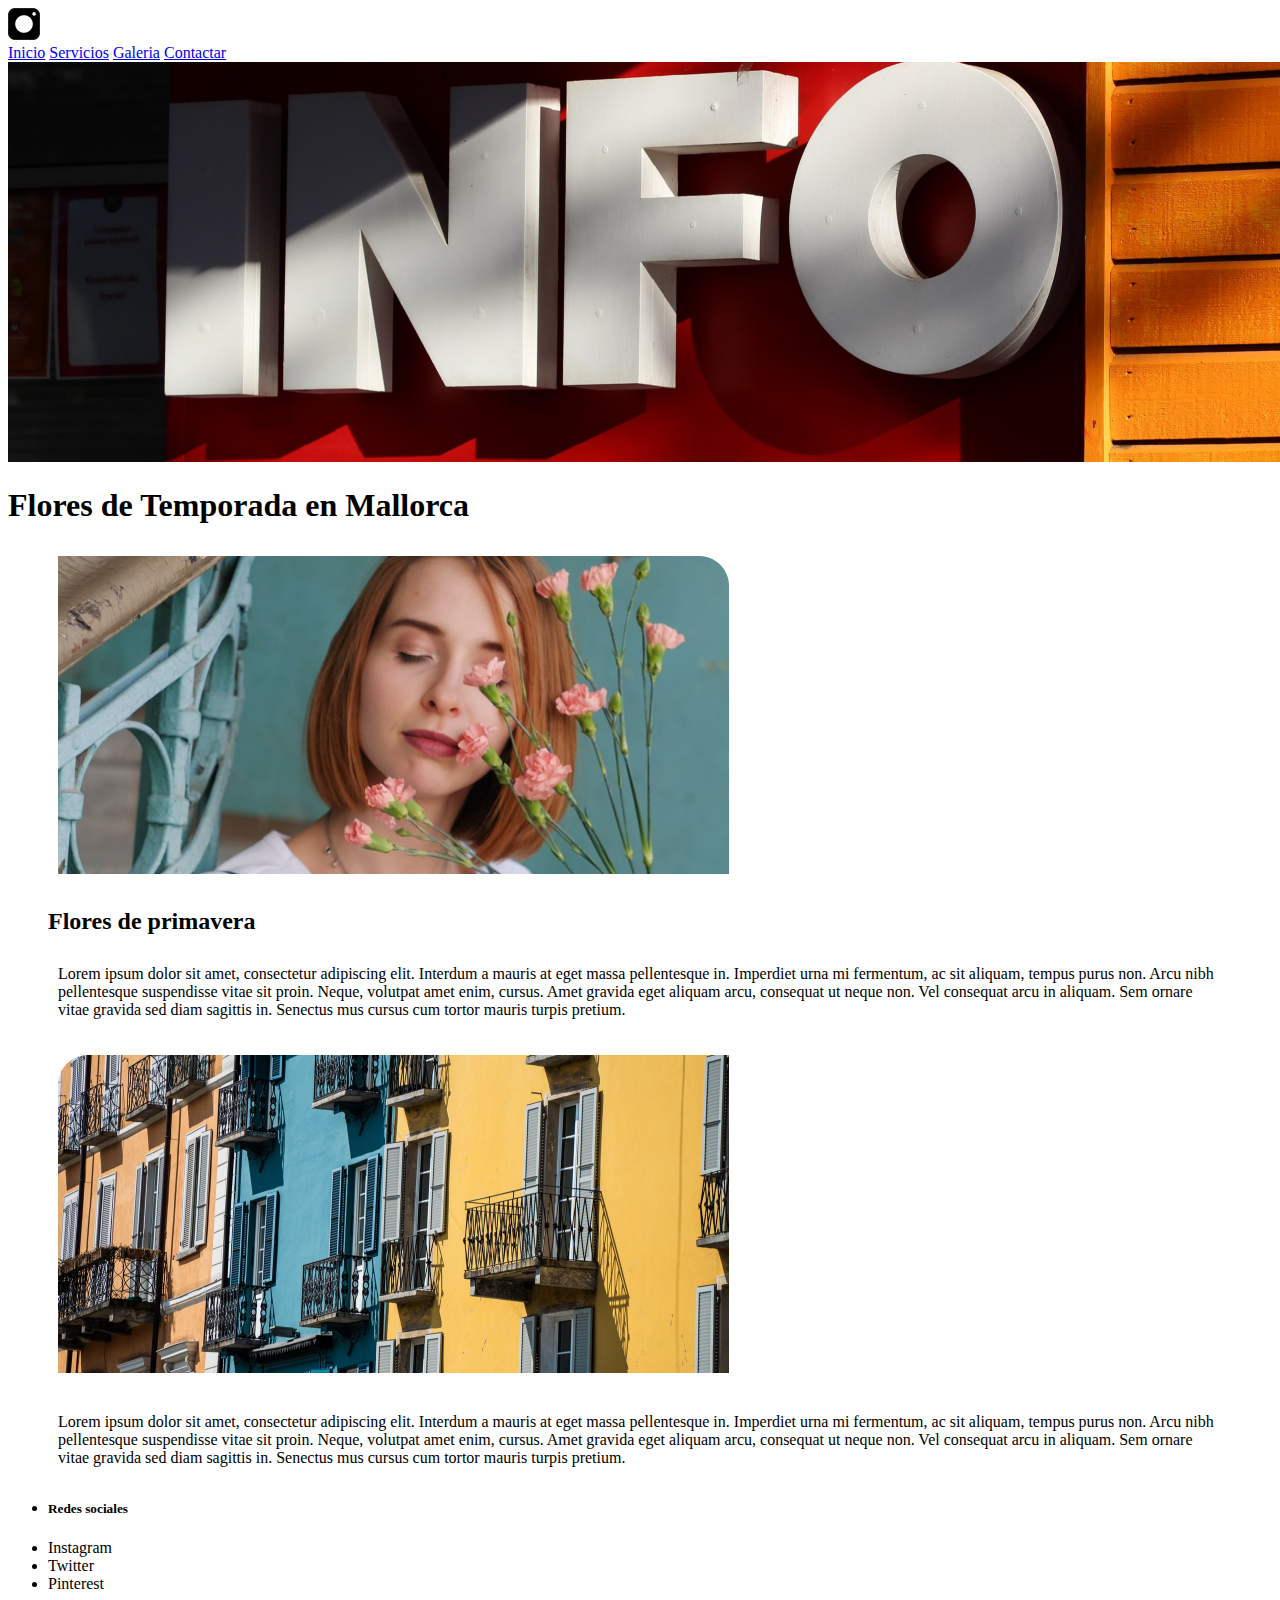
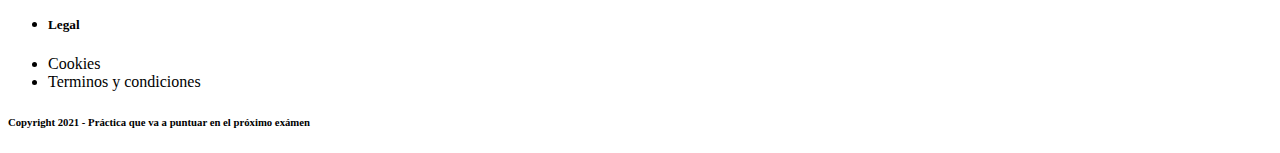
==== index.html @ 8e93cb50 "Final de estructura HTML" ====
<!DOCTYPE html>
<html lang="en">
<head>
    <meta charset="UTF-8">
    <meta http-equiv="X-UA-Compatible" content="IE=edge">
    <meta name="viewport" content="width=device-width, initial-scale=1.0">
    <title>Flores de Temporada en Mallorca</title>
    <link rel="stylesheet" href="css/estilos.css">
</head>
<body>
    <header>
        <img src="img/Vector.jpg" alt="logo Instagram">
        <nav>
        <a href="index.html">Inicio</a>
        <a href="servicios.html">Servicios</a>
        <a href="galeria.html">Galeria</a>
        <a href="contactar.html">Contactar</a>
    </nav>
        <img src="img/banner_inicio.jpg" alt="banner">
    </header>
    <main>
        <h1>Flores de Temporada en Mallorca</h1>
        <article>
            <figure>
                <img src="img/mujer_flores.jpg" alt="mujer_flores">
                <figcaption><h2>Flores de primavera</h2>
                    <p>Lorem ipsum dolor sit amet, consectetur adipiscing elit. Interdum a mauris at eget massa pellentesque in. Imperdiet urna mi fermentum, ac sit aliquam, tempus purus non. Arcu nibh pellentesque suspendisse vitae sit proin. Neque, volutpat amet enim, cursus.
                        Amet gravida eget aliquam arcu, consequat ut neque non. Vel consequat arcu in aliquam. Sem ornare vitae gravida sed diam sagittis in. Senectus mus cursus cum tortor mauris turpis pretium. </p></figcaption>
            </figure>    
    </article>
    <article>
        <figure>
        <img src="img/fachada.jpg" alt="fachada">
        <figcaption>
            <p>Lorem ipsum dolor sit amet, consectetur adipiscing elit. Interdum a mauris at eget massa pellentesque in. Imperdiet urna mi fermentum, ac sit aliquam, tempus purus non. Arcu nibh pellentesque suspendisse vitae sit proin. Neque, volutpat amet enim, cursus.
                Amet gravida eget aliquam arcu, consequat ut neque non. Vel consequat arcu in aliquam. Sem ornare vitae gravida sed diam sagittis in. Senectus mus cursus cum tortor mauris turpis pretium. 
            </p>
        </figcaption>  
    </figure>
    </article>
    </main>
    <footer>
        <ul>
            <li><h5>Redes sociales</h5></li>
            <li>Instagram</li>
            <li>Twitter</li>
            <li>Pinterest</li>
        </ul>
        <ul>
            <li><h5>Legal</h5></li>
            <li>Cookies</li>
            <li>Terminos y condiciones</li>
        </ul>
        <h6>Copyright 2021 - Práctica que va a puntuar en el próximo exámen</h6>
    </footer>
</body>
</html>
---- css/estilos.css ----
article¨{
    display:flex
    alight-items:center
}
p{
    padding:10px;
}
article: nth-child(2){
    flex-direction:row-reverse
}
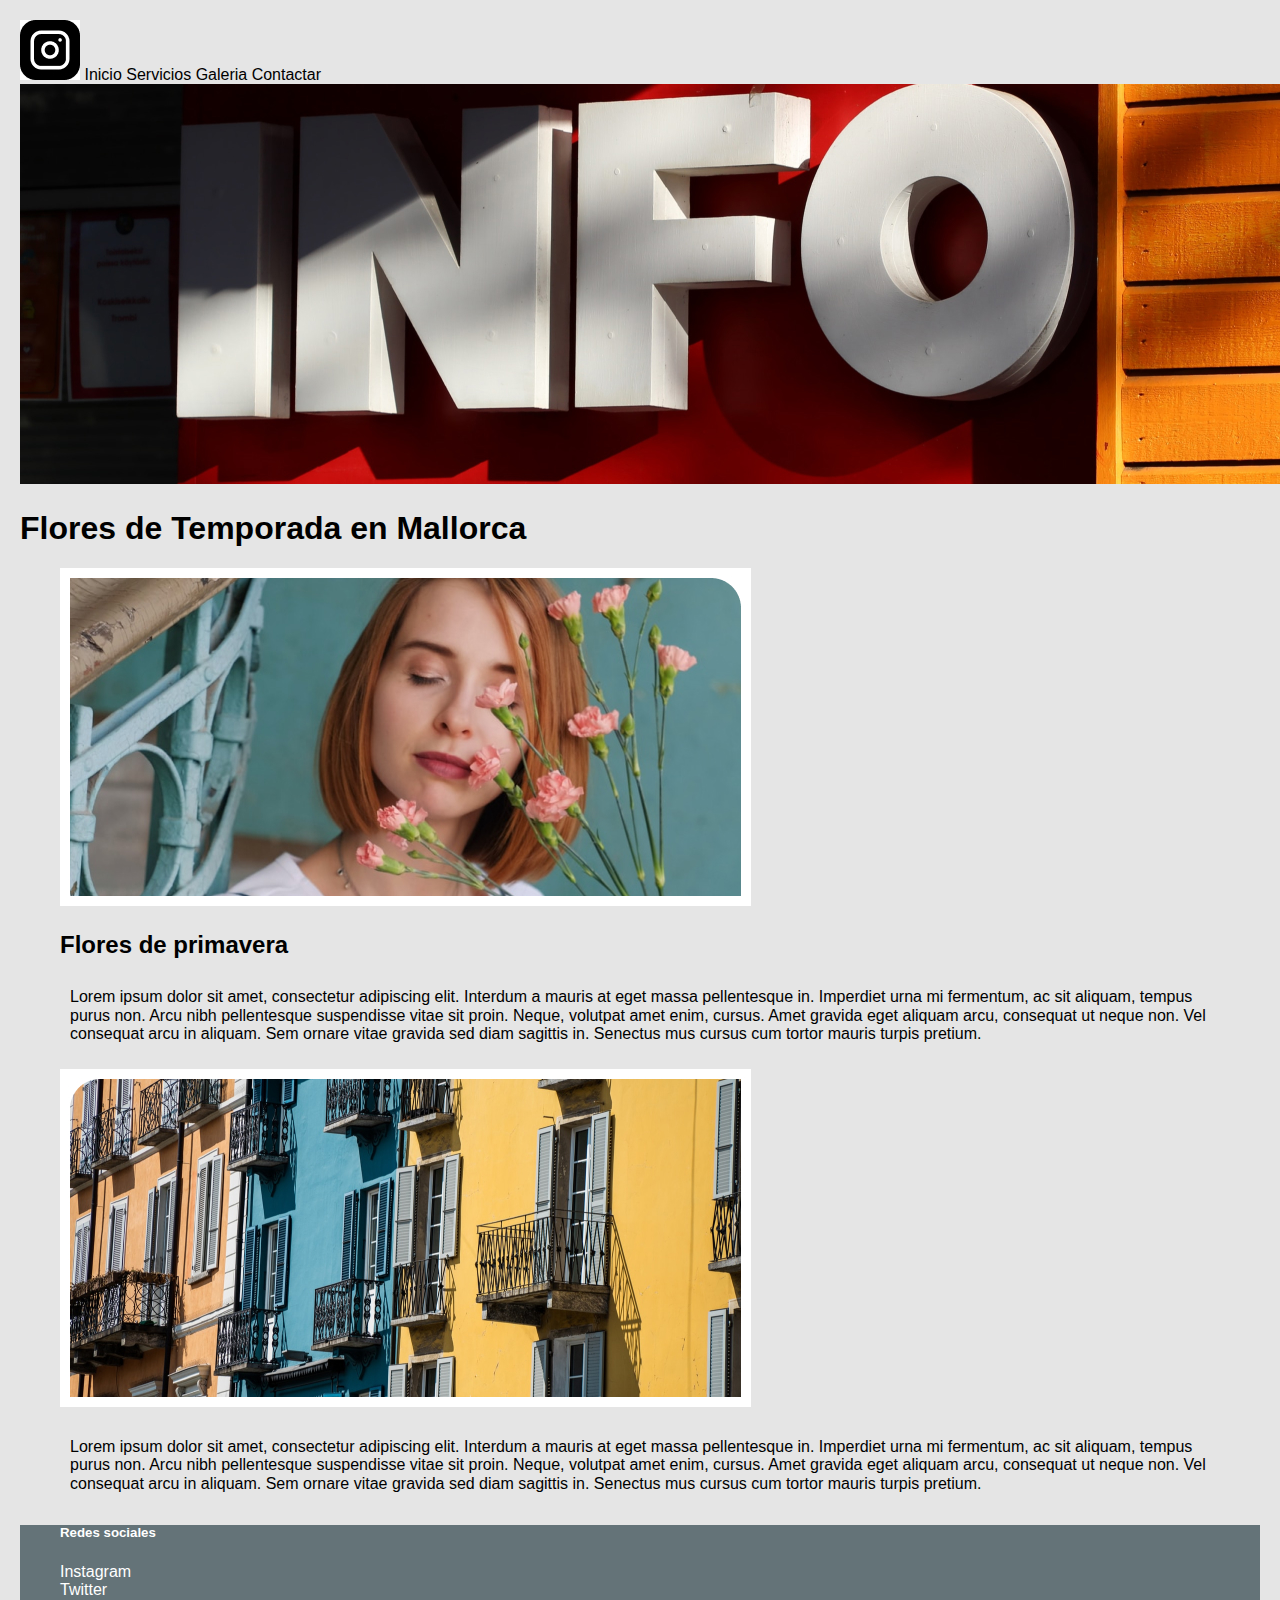
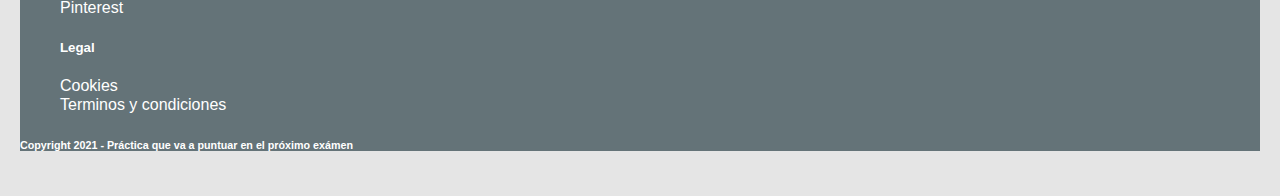
==== commit 3ab342b7: "Estilos CSS no completados" ====
--- a/index.html
+++ b/index.html
@@ -5,6 +5,7 @@
     <meta http-equiv="X-UA-Compatible" content="IE=edge">
     <meta name="viewport" content="width=device-width, initial-scale=1.0">
     <title>Flores de Temporada en Mallorca</title>
+    <link rel="stylesheet" href="css/normalize.css">
     <link rel="stylesheet" href="css/estilos.css">
 </head>
 <body>
--- a/css/estilos.css
+++ b/css/estilos.css
@@ -1,3 +1,19 @@
+body{
+    padding: 20px;
+    background-color: #E5E5E5;
+    font-family: -apple-system, BlinkMacSystemFont, 'Segoe UI', Roboto, Oxygen, Ubuntu, Cantarell, 'Open Sans', 'Helvetica Neue', sans-serif;
+    color: black;
+}
+a{
+    color: black;
+    text-decoration: none;
+}
+ul{
+    list-style-type: none;
+}
+nav{
+    display: inline-block;
+}
 article¨{
     display:flex
     alight-items:center
@@ -7,4 +23,11 @@
 }
 article: nth-child(2){
     flex-direction:row-reverse
-}+}
+footer{
+    background-color: #647378;
+    color: #FFFFFF;
+
+}
+}
+
